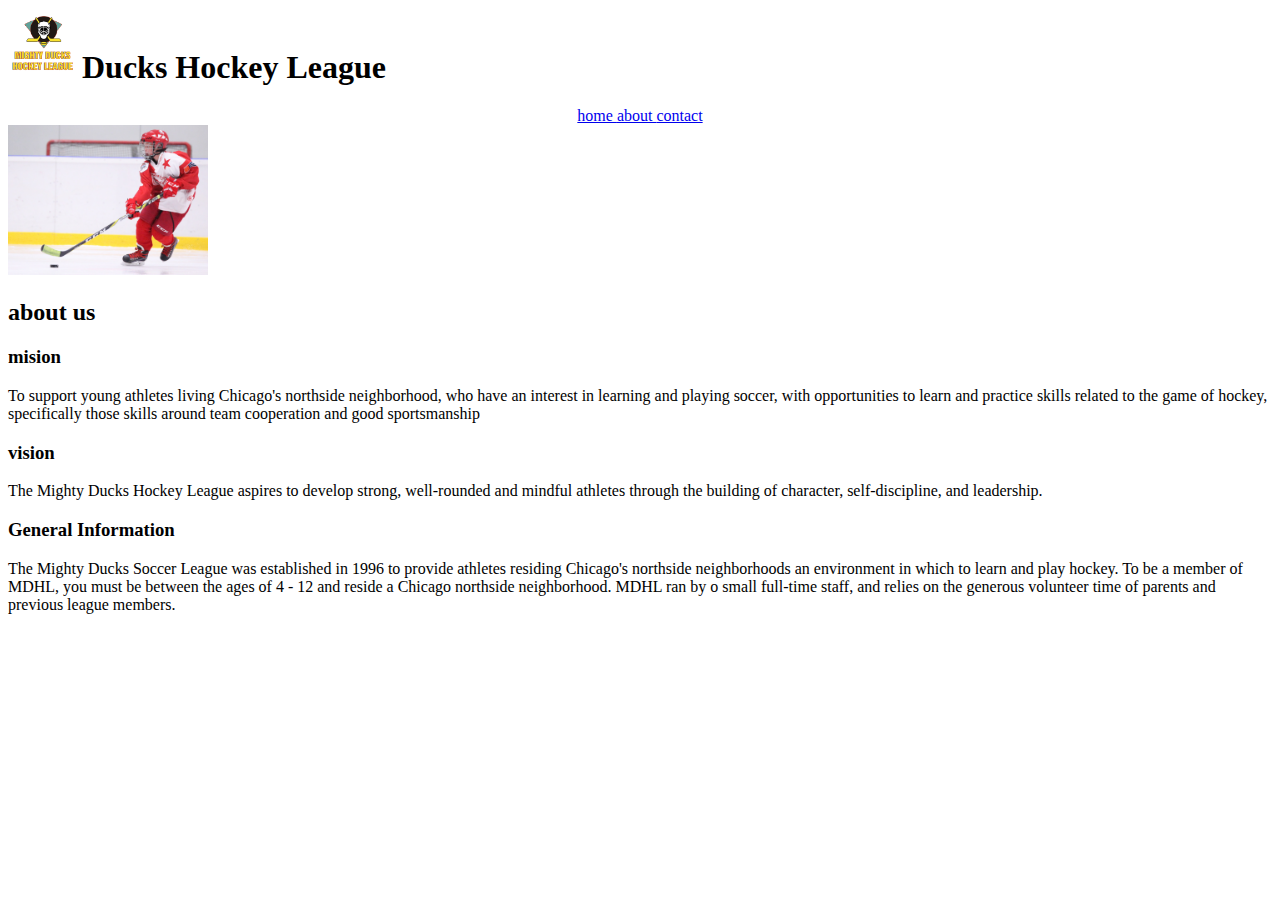
==== about.html @ c48f603c "primer escriyura en el repositorio" ====
<!DOCTYPE html>
<html lang="es">

<head>
    <meta charset="UTF-8">
    <meta http-equiv="X-UA-Compatible" content="IE=edge">
    <meta name="viewport" content="width=device-width, initial-scale=1.0">
    <title>Mighty ducks about</title>
</head>

<body>
    <header>
        <img src="./Logo.png" alt="logo" width="70" height="70">
        <h1 style="display: inline-block">Ducks Hockey League</h1>
    </header>

    <nav style="text-align: center;">
        <a href="./index.html">home </a>
        <a href="#">about </a>
        <a href="./contact.html">contact </a>
    </nav>
    <main> <img src="./hockey2.jpg" alt=" jugador de hockey" width="200" height="150">
        <section>
            <h2> about us </h2>
            <article>
                <h3> mision </h3>
                <p>
                    To support young athletes living Chicago's northside neighborhood, who have an interest in
                    learning and playing soccer, with opportunities to learn and practice skills related to the game of
                    hockey, specifically those skills around team cooperation and good sportsmanship
                </p>

                <h3> vision </h3>
                <p>
                    The Mighty Ducks Hockey League aspires to develop strong, well-rounded and mindful athletes
                    through the building of character, self-discipline, and leadership.
                </p>

                <h3> General Information </h3>
                <p>
                    The Mighty Ducks Soccer League was established in 1996 to provide athletes residing
                    Chicago's northside neighborhoods an environment in which to learn and play hockey. To be a
                    member of MDHL, you must be between the ages of 4 - 12 and reside a Chicago northside
                    neighborhood. MDHL ran by o small full-time staff, and relies on the generous volunteer time of
                    parents and previous league members.
                </p>
            </article>
        </section>
    </main>
</body>

</html>
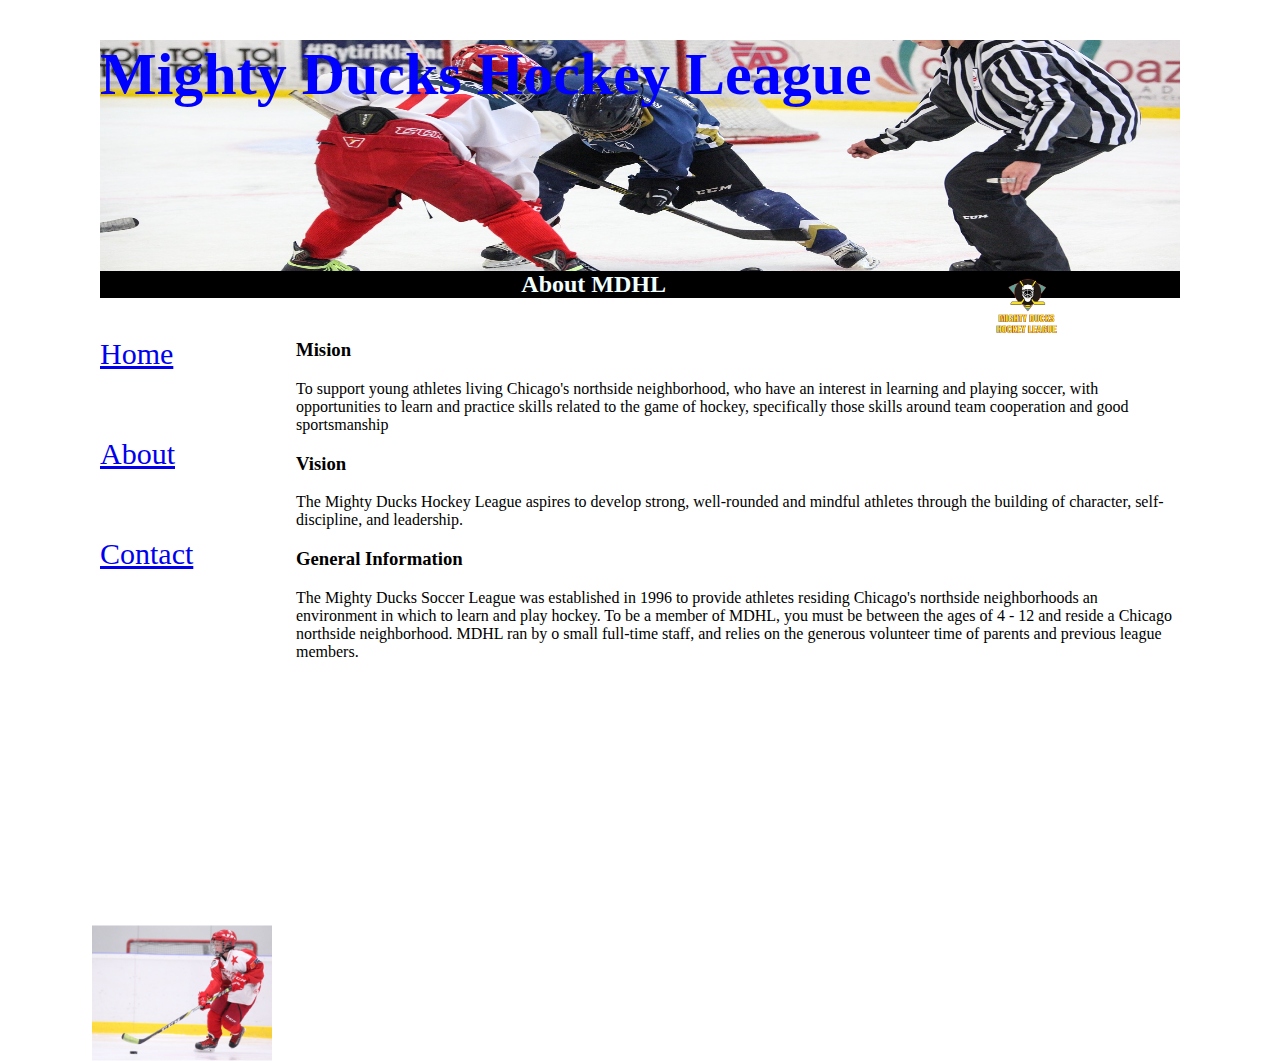
==== commit 11a6a4d5: "Correciones, favicon, creacion de carpeta asset y 3 hojas de estilo." ====
--- a/about.html
+++ b/about.html
@@ -6,31 +6,35 @@
     <meta http-equiv="X-UA-Compatible" content="IE=edge">
     <meta name="viewport" content="width=device-width, initial-scale=1.0">
     <title>Mighty ducks about</title>
+    <link rel="icon" type="image/x-icon" href="./asset/imagenes/Logo.png">
+    <link rel="stylesheet" href="./asset/styles/estilos.css">
+    <!-- <link rel="stylesheet" href="./asset/styles/estilo2.css"> -->
+    <!-- <link rel="stylesheet" href="./asset/styles/estilo3.css"> -->
 </head>
 
 <body>
     <header>
-        <img src="./Logo.png" alt="logo" width="70" height="70">
-        <h1 style="display: inline-block">Ducks Hockey League</h1>
+        <h1>Mighty Ducks Hockey League</h1>
     </header>
-
-    <nav style="text-align: center;">
-        <a href="./index.html">home </a>
-        <a href="#">about </a>
-        <a href="./contact.html">contact </a>
+    <img id="IM" src="./asset/imagenes/Logo.png" alt="logo" width="70" height="70">
+    <nav>
+        <a href="./index.html">Home </a>
+        <a href="#">About</a>
+        <a href="./contact.html">Contact </a>
     </nav>
-    <main> <img src="./hockey2.jpg" alt=" jugador de hockey" width="200" height="150">
+    <main>
+        <img id="hockey2" src="./asset/imagenes/hockey2.jpg" alt=" jugador de hockey" width="200" height="150">
         <section>
-            <h2> about us </h2>
-            <article>
-                <h3> mision </h3>
+            <h2> About MDHL</h2>
+            <article id="art1">
+                <h3> Mision </h3>
                 <p>
                     To support young athletes living Chicago's northside neighborhood, who have an interest in
                     learning and playing soccer, with opportunities to learn and practice skills related to the game of
                     hockey, specifically those skills around team cooperation and good sportsmanship
                 </p>
 
-                <h3> vision </h3>
+                <h3> Vision </h3>
                 <p>
                     The Mighty Ducks Hockey League aspires to develop strong, well-rounded and mindful athletes
                     through the building of character, self-discipline, and leadership.
--- a/asset/styles/estilos.css
+++ b/asset/styles/estilos.css
@@ -0,0 +1,90 @@
+* {
+    font-family: cursive;
+}
+
+body {
+    margin-left: 100px;
+    margin-right: 100px;
+}
+
+header {
+    background-image: url(/asset/imagenes/design1_image1.jpg);
+    background-size: 100% 176%;
+    background-repeat: no-repeat;
+    display: block;
+    background-position: center;
+    height: 231px;
+}
+
+nav {
+    float: left;
+    margin-right: 20px;
+}
+
+/* ---------titulos, articulos---------- */
+
+h1 {
+    font-size: 60px;
+    color: blue;
+}
+
+h2 {
+    text-align: center;
+    color: azure;
+    background-color: black;
+    padding-right: 206px;
+    margin: 0;
+}
+
+#ti {
+    display: inline;
+}
+
+article {
+    margin-top: 41px;
+    margin-left: 196px;
+}
+
+#art1 {
+    text-align: initial;
+}
+
+/* --------------imagenes -------------*/
+
+#IM {
+    display: inline;
+    position: absolute;
+    right: 17%;
+}
+
+#hockey1 {
+    position: absolute;
+    left: 78%;
+    top: 66%;
+    display: inline;
+    float: right;
+}
+
+#hockey2 {
+    transform: scale(0.9);
+    position: absolute;
+    top: 102%;
+    right: 78%
+}
+
+#hockey3 {
+    position: absolute;
+    left: 78%;
+    top: 66%;
+    display: inline;
+    float: right;
+}
+
+/* ---------etiqueta -------------*/
+
+a {
+    display: block;
+    font-size: 30px;
+    margin-top: 66px;
+    margin-bottom: 20px;
+}--- a/asset/styles/estilo2.css
+++ b/asset/styles/estilo2.css
@@ -0,0 +1,109 @@
+* {
+    font-family: cursive;
+}
+
+body {
+    margin-left: 100px;
+    margin-right: 100px;
+}
+
+header {
+    background-image: url(/asset/imagenes/design2_image1.jpg);
+    background-size: 100% 176%;
+    background-repeat: no-repeat;
+    display: block;
+    background-position: center;
+    height: 231px;
+}
+
+nav {
+    position: absolute;
+    bottom: 89%;
+    right: 8%;
+}
+
+/* ---------titulos, articulos---------- */
+
+h1 {
+    font-size: 41px;
+    color: blue;
+    position: relative;
+    bottom: 15%;
+    margin-top: 4%;
+}
+
+h2 {
+    text-align: center;
+    color: rgb(0, 0, 0);
+    border: solid black 3px;
+    padding-right: 49px;
+    margin: 0;
+}
+
+#ti {
+    color: black;
+    display: inline;
+   border-style: none;
+   background: none;
+   text-decoration:underline;
+   box-shadow: none;
+}
+
+article {
+    margin-top: 41px;
+    margin-left: 196px;
+}
+
+#art1 {
+    text-align: initial;
+}
+
+/* --------------imagenes -------------*/
+
+#IM {
+    display: inline;
+    position: absolute;
+    top: 66%;
+    left: 12%;
+    transform: scale(1.7);
+}
+
+#hockey1 {
+    position: absolute;
+    left: 78%;
+    top: 66%;
+    display: inline;
+    float: right;
+}
+
+#hockey2 {
+    transform: scale(0.9);
+    position: absolute;
+    top: 92%;
+    right: 78%
+}
+
+#hockey3 {
+    position: absolute;
+    left: 78%;
+    top: 66%;
+    display: inline;
+    float: right;
+}
+
+/* ---------etiqueta -------------*/
+
+a {
+    display: inline-block;
+    font-size: 30px;
+    margin-top: 66px;
+    margin-bottom: 15px;
+    border: solid 1px black;
+    text-decoration: none;
+    background-color: cornflowerblue;
+    color: white;
+    box-shadow: 3px 3px #565353;
+}
+a:hover {
+    background-color: green;
+}--- a/asset/styles/estilo3.css
+++ b/asset/styles/estilo3.css
@@ -0,0 +1,124 @@
+* {
+    font-family:fantasy;
+}
+section {
+    background-color: #ddd3d3;
+    opacity: 84%;
+    box-shadow: 6px 6px;
+    margin-top: -4%
+}
+#sec1{
+    background-color: white;
+    box-shadow: none;
+    margin-top: 0%;
+    opacity: 100%;
+}
+ 
+header {
+    background-image: url(/asset/imagenes/design1_image1.jpg);
+    background-size: 129% 156%;
+    background-repeat: no-repeat;
+    display: block;
+    background-position: left;
+    height: 460px;
+    margin-top: 0;
+}
+
+nav {
+
+    bottom: 92%;
+    right: 43%;
+    border: solid;
+    border-radius: 15px;
+    padding: 4px;
+    background: linear-gradient(to right, #ff000591, #fdfcfc);
+    position: fixed;
+}
+/*--------------lista----------*/
+li{
+    border: solid 3px black;
+    display: block;
+    padding: 1%;
+    text-align: center;
+    margin: 21%;
+    margin-top: 5%;
+    margin-bottom: 10%;
+    height: 299px;
+    font-size: 31px;
+    text-shadow: 2px 2px lightcoral;
+}
+#li1 {
+background-image: url(/asset/imagenes/design2_image1.jpg);
+background-size: contain;
+}
+#li2 {
+    background-image: url(/asset/imagenes/hockey1.jpg);
+    background-size: cover;
+}
+#li3 {
+    background-image: url(/asset/imagenes/hockey2.jpg);
+    background-size: cover;
+}
+/* ---------titulos, articulos---------- */
+
+h1 {
+    font-size: 41px;
+    color: black;
+    display: block;
+    text-align: left;
+    position: relative;
+    top: 80%;
+    text-shadow: 2px 2px indianred;
+    padding-left: 9%;
+}
+
+h2 {
+    text-align: left;
+    color: rgb(0, 0, 0); 
+    margin-top: 5%;
+    text-shadow: 2px 2px indianred;
+}
+
+#ti {
+    color: black;
+    display: inline;
+   border-style: none;
+   background: none;
+   text-decoration:underline;
+   box-shadow: none;
+}
+
+
+#art1 {
+    text-align: initial;
+}
+
+/* --------------imagenes -------------*/
+
+#IM {
+    display: inline;
+    position: absolute;
+    top: 54%;
+    left: 3%;
+    transform: scale(1.7);
+}
+
+#hockey1 {
+   display: none;
+}
+
+#hockey2 {
+    display: none;
+}
+
+#hockey3 {
+    display: none;
+}
+
+/* ---------etiqueta -------------*/
+
+a {
+    font-size: 30px;
+    text-decoration: none;
+    color: black;
+}
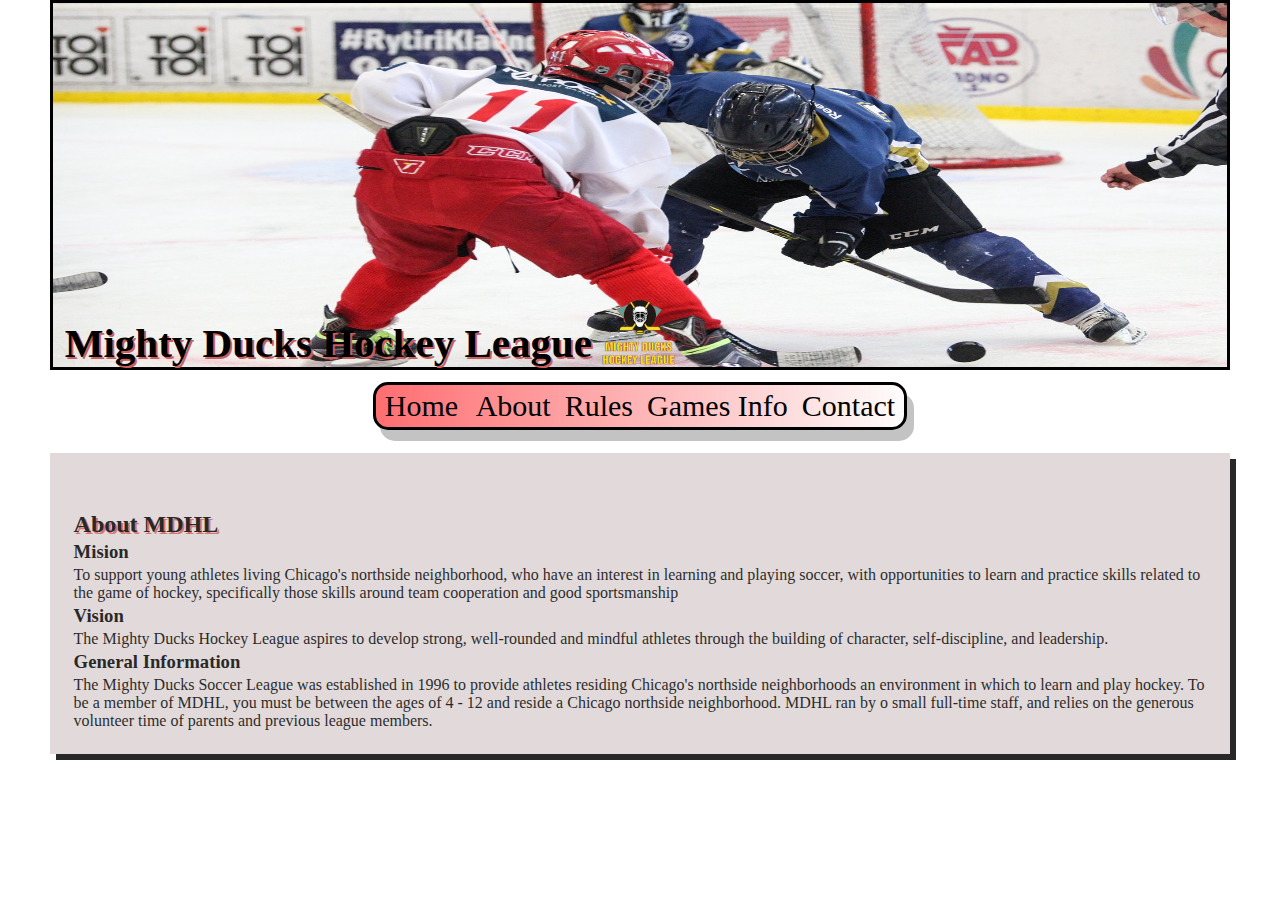
==== commit b2711cc2: "Correcciones, se agregó paginas html rules y Games_info." ====
--- a/about.html
+++ b/about.html
@@ -7,24 +7,29 @@
     <meta name="viewport" content="width=device-width, initial-scale=1.0">
     <title>Mighty ducks about</title>
     <link rel="icon" type="image/x-icon" href="./asset/imagenes/Logo.png">
-    <link rel="stylesheet" href="./asset/styles/estilos.css">
+    <!--<link rel="stylesheet" href="./asset/styles/estilos.css"> -->
     <!-- <link rel="stylesheet" href="./asset/styles/estilo2.css"> -->
-    <!-- <link rel="stylesheet" href="./asset/styles/estilo3.css"> -->
+    <link rel="stylesheet" href="./asset/styles/estilo3.css">
 </head>
 
 <body>
     <header>
         <h1>Mighty Ducks Hockey League</h1>
+        <img id="IM" src="./asset/imagenes/Logo.png" alt="logo" width="70" height="70">
     </header>
-    <img id="IM" src="./asset/imagenes/Logo.png" alt="logo" width="70" height="70">
-    <nav>
-        <a href="./index.html">Home </a>
-        <a href="#">About</a>
-        <a href="./contact.html">Contact </a>
-    </nav>
+
+
+
     <main>
+        <nav>
+            <a href="./index.html">Home </a>
+            <a href="#">About</a>
+            <a href="./Rules.html">Rules</a>
+            <a href="./Games_info.html">Games Info</a>
+            <a href="./contact.html">Contact </a>
+        </nav>
         <img id="hockey2" src="./asset/imagenes/hockey2.jpg" alt=" jugador de hockey" width="200" height="150">
-        <section>
+        <section id="sec2">
             <h2> About MDHL</h2>
             <article id="art1">
                 <h3> Mision </h3>
--- a/asset/styles/estilos.css
+++ b/asset/styles/estilos.css
@@ -1,24 +1,41 @@
 * {
     font-family: cursive;
+    padding: 0;
+    margin: 0;
+    box-sizing: border-box;
 }
 
 body {
     margin-left: 100px;
     margin-right: 100px;
+    display: flex;
+    flex-direction: column;
 }
 
 header {
     background-image: url(/asset/imagenes/design1_image1.jpg);
-    background-size: 100% 176%;
+    background-size: 100% 207%;
     background-repeat: no-repeat;
-    display: block;
+    margin-top: 3%;
     background-position: center;
     height: 231px;
+    display: flex;
+    flex-direction: column;
+    justify-content: space-between;
+}
+main {
+    display: flex;
+    flex-direction: row;
+    justify-content: space-around;
+    border-top: solid 31px black;
 }
 
 nav {
-    float: left;
-    margin-right: 20px;
+    margin-top: 17px;
+}
+#sec1 {
+    margin-left: 27px;
+    margin-right: 27px;
 }
 
 /* ---------titulos, articulos---------- */
@@ -29,20 +46,17 @@
 }
 
 h2 {
+    display: block;
     text-align: center;
     color: azure;
-    background-color: black;
-    padding-right: 206px;
-    margin: 0;
+    position: relative;
+    top: -11%;
 }
+
+
 
 #ti {
     display: inline;
-}
-
-article {
-    margin-top: 41px;
-    margin-left: 196px;
 }
 
 #art1 {
@@ -55,29 +69,28 @@
     display: inline;
     position: absolute;
     right: 17%;
+    top: 39%;
 }
 
 #hockey1 {
-    position: absolute;
-    left: 78%;
-    top: 66%;
     display: inline;
     float: right;
+    order: 1;
+    align-self: center;
 }
 
 #hockey2 {
-    transform: scale(0.9);
-    position: absolute;
-    top: 102%;
-    right: 78%
+    display: inline;
+    float: right;
+    order: 1;
+    align-self: center;
 }
 
 #hockey3 {
-    position: absolute;
-    left: 78%;
-    top: 66%;
     display: inline;
     float: right;
+    order: 1;
+    align-self: center;
 }
 
 /* ---------etiqueta -------------*/
@@ -85,6 +98,9 @@
 a {
     display: block;
     font-size: 30px;
-    margin-top: 66px;
-    margin-bottom: 20px;
+    margin-bottom: 58px;
+}
+
+li {
+    margin-bottom: 10%;
 }--- a/asset/styles/estilo2.css
+++ b/asset/styles/estilo2.css
@@ -1,10 +1,15 @@
 * {
     font-family: cursive;
+    padding: 0;
+    margin: 0;
+    box-sizing: border-box;
 }
 
 body {
     margin-left: 100px;
     margin-right: 100px;
+    display: flex;
+    flex-direction: column;
 }
 
 header {
@@ -14,12 +19,23 @@
     display: block;
     background-position: center;
     height: 231px;
+    margin-top: 5%;
 }
+main {
+    display: flex;
+    flex-direction: column;
+    justify-content: space-around;
+     }
 
 nav {
     position: absolute;
-    bottom: 89%;
+    bottom: 86%;
     right: 8%;
+}
+
+section {
+    display: flex;
+    flex-direction: column;
 }
 
 /* ---------titulos, articulos---------- */
@@ -28,8 +44,7 @@
     font-size: 41px;
     color: blue;
     position: relative;
-    bottom: 15%;
-    margin-top: 4%;
+    bottom: 24%;
 }
 
 h2 {
@@ -38,6 +53,15 @@
     border: solid black 3px;
     padding-right: 49px;
     margin: 0;
+}
+#ti3 {
+    margin-left: 15%;
+    margin-top: 3%;
+}
+
+#p3 {
+    margin-left: 15%;
+    margin-top: 3%;
 }
 
 #ti {
@@ -48,47 +72,35 @@
    text-decoration:underline;
    box-shadow: none;
 }
-
-article {
-    margin-top: 41px;
-    margin-left: 196px;
-}
-
 #art1 {
-    text-align: initial;
+    margin-left: 10%;
+    margin-top: 3%;
 }
 
 /* --------------imagenes -------------*/
 
 #IM {
-    display: inline;
     position: absolute;
-    top: 66%;
-    left: 12%;
+    top: 57%;
+    left: 8%;
     transform: scale(1.7);
 }
 
 #hockey1 {
     position: absolute;
-    left: 78%;
-    top: 66%;
-    display: inline;
-    float: right;
+    align-self: flex-end;
 }
 
 #hockey2 {
     transform: scale(0.9);
-    position: absolute;
-    top: 92%;
-    right: 78%
+    order: 1;
+    align-self: center;
 }
 
 #hockey3 {
     position: absolute;
     left: 78%;
-    top: 66%;
-    display: inline;
-    float: right;
+    top: 57%;
 }
 
 /* ---------etiqueta -------------*/
@@ -106,4 +118,10 @@
 }
 a:hover {
     background-color: green;
+}
+
+li {
+    margin-bottom: 4%;
+    margin-top: 4%;
+    margin-left: 12%;
 }--- a/asset/styles/estilo3.css
+++ b/asset/styles/estilo3.css
@@ -1,55 +1,81 @@
 * {
     font-family:fantasy;
-}
-section {
+    padding: 0;
+    margin: 0;
+    box-sizing: border-box;
+}
+
+body {
+    margin-left: 50px;
+    margin-right: 50px;
+    display: flex;
+    flex-direction: column;
+}
+
+main {
+    display: flex;
+    flex-direction: column;
+    margin-top: 1%;
+}
+#sec2 {
     background-color: #ddd3d3;
     opacity: 84%;
     box-shadow: 6px 6px;
-    margin-top: -4%
-}
-#sec1{
-    background-color: white;
-    box-shadow: none;
-    margin-top: 0%;
-    opacity: 100%;
-}
- 
+    margin-bottom: 2%;
+    margin-top: 2%;
+    padding: 2%;
+}
+
+
 header {
     background-image: url(/asset/imagenes/design1_image1.jpg);
     background-size: 129% 156%;
     background-repeat: no-repeat;
-    display: block;
     background-position: left;
-    height: 460px;
-    margin-top: 0;
+    height: 370px;
+    display: flex;
+    flex-direction: row;
+    justify-content: revert;
+    border: solid 3px black;
 }
 
 nav {
 
-    bottom: 92%;
-    right: 43%;
     border: solid;
     border-radius: 15px;
     padding: 4px;
     background: linear-gradient(to right, #ff000591, #fdfcfc);
-    position: fixed;
-}
-/*--------------lista----------*/
+    box-shadow: 7px 11px rgb(6 6 6 / 24%);
+    align-self: center;
+}
+
+nav>:hover {
+        background-color: rgb(248, 48, 48);
+        cursor: pointer;
+}
+/*--------------listas----------*/
 li{
     border: solid 3px black;
-    display: block;
-    padding: 1%;
-    text-align: center;
-    margin: 21%;
-    margin-top: 5%;
-    margin-bottom: 10%;
-    height: 299px;
+    text-align: center;
+    height: 250px;
+    width: 57%;
     font-size: 31px;
     text-shadow: 2px 2px lightcoral;
-}
+    display: block;
+    margin-left: 20%;
+    margin-bottom: 9%;
+    margin-top: 6%;
+}
+
+ul>:hover {
+    transition-duration: .3s, .8s;
+    transform: scale(1.30);
+}
+
 #li1 {
 background-image: url(/asset/imagenes/design2_image1.jpg);
-background-size: contain;
+background-size: cover;
+background-repeat: no-repeat;
 }
 #li2 {
     background-image: url(/asset/imagenes/hockey1.jpg);
@@ -58,6 +84,28 @@
 #li3 {
     background-image: url(/asset/imagenes/hockey2.jpg);
     background-size: cover;
+}
+
+#ol1 {
+    list-style: lower-alpha;
+}
+
+ol>li {
+    margin-left: 4%;
+    margin-bottom: 1%;
+    margin-top: 3%;
+    border: none;
+    text-align: left;
+    height: 100%;
+    width: 95%;
+    font-size: initial;
+    text-shadow: none;
+    display: revert;
+}
+
+#unic {
+    list-style-type: circle;
+    margin-left: 4%;
 }
 /* ---------titulos, articulos---------- */
 
@@ -65,18 +113,25 @@
     font-size: 41px;
     color: black;
     display: block;
-    text-align: left;
-    position: relative;
-    top: 80%;
     text-shadow: 2px 2px indianred;
-    padding-left: 9%;
+    align-self:end;
+    margin-left: 1%;
 }
 
 h2 {
     text-align: left;
     color: rgb(0, 0, 0); 
-    margin-top: 5%;
+    margin-top: 3%;
     text-shadow: 2px 2px indianred;
+}
+
+h3 {
+    margin-bottom: 3px;
+    margin-top: 3px;
+}
+
+#h2rul {
+    text-align: center;
 }
 
 #ti {
@@ -96,11 +151,10 @@
 /* --------------imagenes -------------*/
 
 #IM {
-    display: inline;
-    position: absolute;
-    top: 54%;
-    left: 3%;
-    transform: scale(1.7);
+    transform: scale(1.2);
+    align-self: end;
+    margin-left: 1%;
+    margin-bottom: 0%;
 }
 
 #hockey1 {
@@ -112,7 +166,8 @@
 }
 
 #hockey3 {
-    display: none;
+    align-self: center;
+    order: 1;
 }
 
 /* ---------etiqueta -------------*/
@@ -121,4 +176,29 @@
     font-size: 30px;
     text-decoration: none;
     color: black;
-}
+    padding: 5px;
+}
+
+#prul{
+    text-align: center;
+}
+
+table {
+    border: solid;
+    text-align: center;
+    margin-left: 13%;
+    border-collapse: separate;
+    border-spacing: 26px;
+    width: 70%
+}
+table td:nth-child(1) {
+    width: 100px;
+}
+caption {
+    color: rgb(0, 0, 0);
+    text-shadow: 2px 2px indianred;
+    font-size: x-large;
+}
+#tix {
+    text-decoration:underline;
+}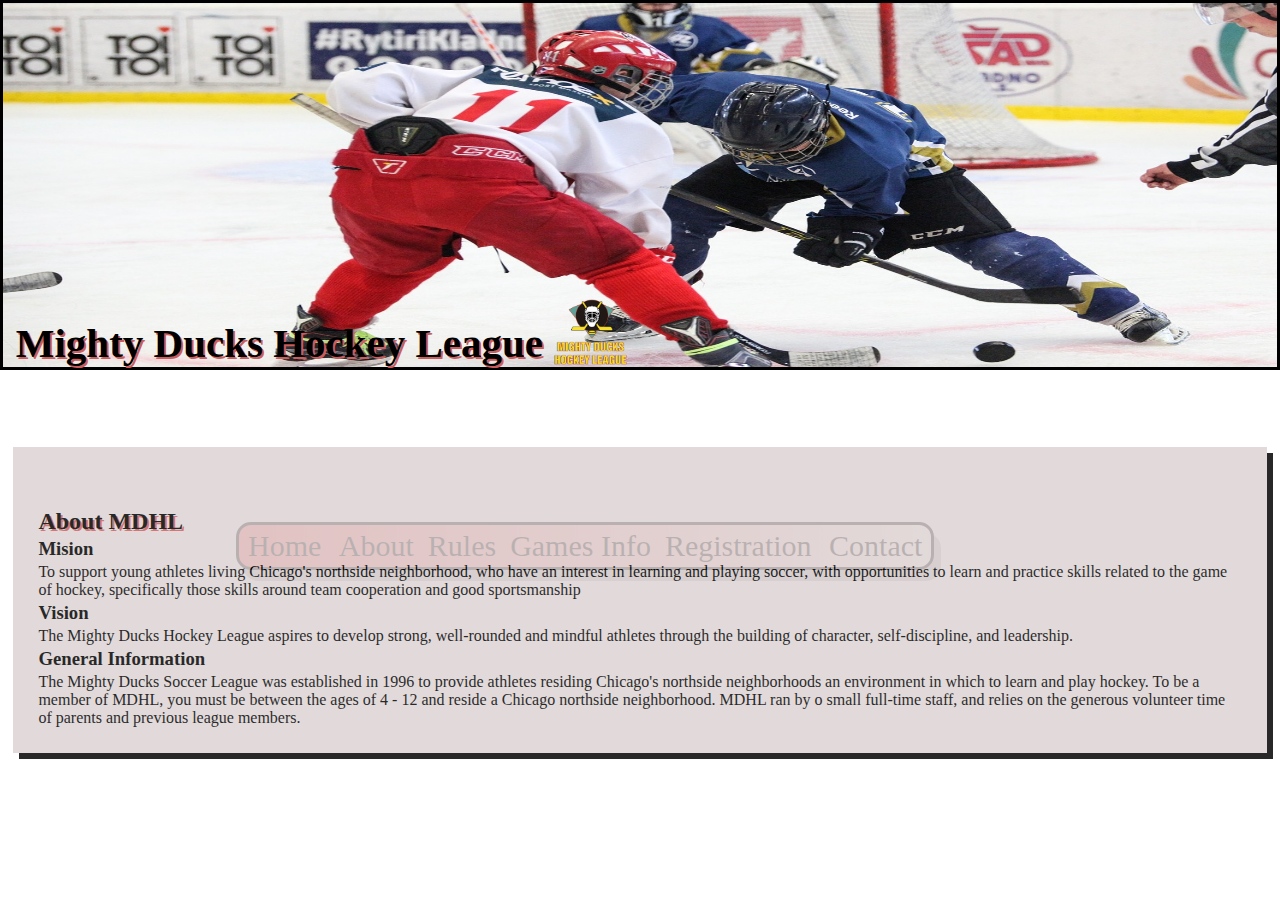
==== commit 5c9b4ff9: "correcciones, formularios y  mapas." ====
--- a/about.html
+++ b/about.html
@@ -16,18 +16,19 @@
     <header>
         <h1>Mighty Ducks Hockey League</h1>
         <img id="IM" src="./asset/imagenes/Logo.png" alt="logo" width="70" height="70">
+        <nav>
+            <a href="./index.html">Home </a>
+            <a href="#">About</a>
+            <a href="./Rules.html">Rules</a>
+            <a href="./Games_info.html">Games Info</a>
+            <a href="./registration.html"> Registration </a>
+            <a href="./contact.html">Contact </a>
+        </nav>
     </header>
 
 
 
     <main>
-        <nav>
-            <a href="./index.html">Home </a>
-            <a href="#">About</a>
-            <a href="./Rules.html">Rules</a>
-            <a href="./Games_info.html">Games Info</a>
-            <a href="./contact.html">Contact </a>
-        </nav>
         <img id="hockey2" src="./asset/imagenes/hockey2.jpg" alt=" jugador de hockey" width="200" height="150">
         <section id="sec2">
             <h2> About MDHL</h2>
--- a/asset/styles/estilo3.css
+++ b/asset/styles/estilo3.css
@@ -6,8 +6,6 @@
 }
 
 body {
-    margin-left: 50px;
-    margin-right: 50px;
     display: flex;
     flex-direction: column;
 }
@@ -21,9 +19,9 @@
     background-color: #ddd3d3;
     opacity: 84%;
     box-shadow: 6px 6px;
-    margin-bottom: 2%;
-    margin-top: 2%;
+    margin: 1%;
     padding: 2%;
+    margin-top: 5%;
 }
 
 
@@ -40,13 +38,14 @@
 }
 
 nav {
-
     border: solid;
     border-radius: 15px;
     padding: 4px;
     background: linear-gradient(to right, #ff000591, #fdfcfc);
     box-shadow: 7px 11px rgb(6 6 6 / 24%);
-    align-self: center;
+    position: absolute;
+    right: 27%;
+    top: 58%;
 }
 
 nav>:hover {
@@ -183,6 +182,8 @@
     text-align: center;
 }
 
+/* ---------tabla -------------*/
+
 table {
     border: solid;
     text-align: center;
@@ -201,4 +202,102 @@
 }
 #tix {
     text-decoration:underline;
-}+}
+
+form {
+    text-align: initial;
+    line-height: 32px;
+}
+
+#bottom{
+    border: solid black;
+    font-size:x-large;
+    margin-top: 1%;
+}
+
+#bottom:hover {
+    background-color: #ff000087;
+    cursor: pointer;
+}
+div {
+    margin-top: 2%;
+    display: flex;
+    flex-direction: row;
+    flex-wrap: wrap;
+    justify-content: space-around;
+}
+
+@media only screen and (min-width: 320px) and (max-width: 767px){
+    
+    header{
+        width: 97%;
+        height: 215px;
+        margin-left: 1px;
+        }
+
+    h1 {
+        font-size: larger;
+    }
+    #IM {
+        transform: scale(0.7);
+    }
+    nav {
+        position: absolute;
+        top: 42%;
+        right: 4%;
+        left: 2%;
+        height: 67px;
+    }
+    a {
+        font-size: larger;
+    }
+    li {
+        width: 95%;
+    margin-left: 5px;
+    margin-right: 1px;
+    font-size: medium;
+    }
+    section {
+        margin-top: 24%;
+    }
+    ul>:hover {
+        transition-duration: inherit;
+        transform: none;
+    }
+    h2 {
+        margin-left: 7px;
+    }
+    #sec2 {
+        margin-top: 28%;
+    }
+    table {
+        margin-left: initial;
+        border-spacing: 8px;
+        font-size: small;
+    }
+    iframe {
+        margin-top: 10px;
+    }
+}
+
+@media only screen and (min-width: 768px) and (max-width: 1023px){
+
+    nav {
+        position: absolute;
+        top: 76%;
+        right: 4%;
+        left: 2%;
+        height: 58px;
+    }
+    section {
+        margin-top: 10%;
+    }
+    #sec2 {
+        margin-top: 13%;
+}
+iframe {
+    margin-top: 10px;
+}
+}
+
+
